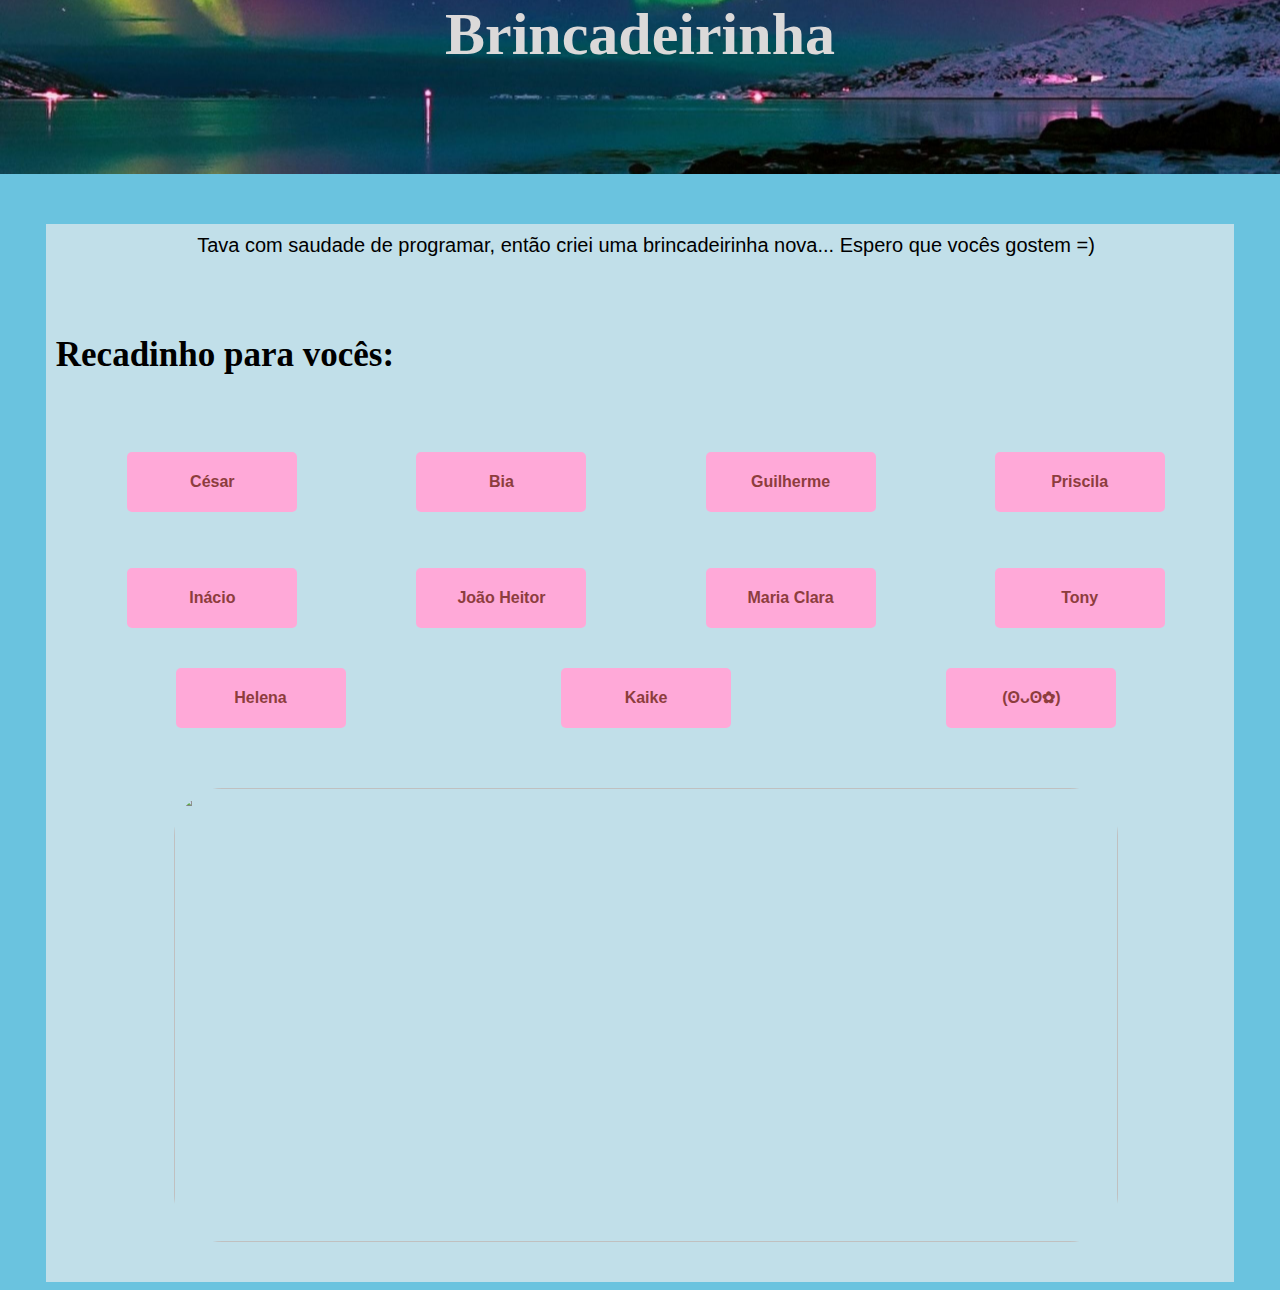
==== index.html @ 81052d8b "diad" ====
<!DOCTYPE html>
<html>
    <head>
        <meta charset="UTF-8"> 
        <title>Brincadeirinha</title>
        <link rel="stylesheet" href="Style.css">
        <link rel="sortcut icon" href="Smile.png" type="image/x-icon" />
    </head>
    <body>
        <header>
            <nav>
               <h5 id="topo"><strong>Brincadeirinha</strong></h5>
            </nav>
    </header>
    <main>
    <section id="informaçoes">
        <div id="informaçoes">Tava com saudade de programar, então criei uma brincadeirinha nova... Espero que vocês gostem =)</div></section>
        <br><br><br>
        <h1>Recadinho para vocês:</h1>  <br>
        <section>
        <ul>
        <h8><a href="Nomes/HTML/cesar.html">César</a> </h8>
        <h9><a href="Nomes/HTML/beatriz.html">Bia</a></h9>
        <h10></h9><a href="Nomes/HTML/guilherme.html">Guilherme</a></h10>
        <h11><a href="Nomes/HTML/priscila.html">Priscila</a></h11></ul>
        <ul2><h12><a href="Nomes/HTML/inazin.html">Inácio</a></h12>
        <h13><a href="Nomes/HTML/joaoh.html">João Heitor</a></h13>
        <h14><a href="Nomes/HTML/mariac.html">Maria Clara</a></h14>
        <h15><a href="Nomes/HTML/tony.html">Tony</a></h15></ul2>
        <ul3><h16><a href="Nomes/HTML/helena.html">Helena</a></h16>
        <h17><a href="Nomes/HTML/kaike.html">Kaike</a></h17>
        <h18><a href="Nomes/HTML/(ʘᴗʘ✿).html">(ʘᴗʘ✿)</a></h18></ul3>
    <img src="oi.png">
           <script src="Script.js"></script> 
        </main>
        </body>
---- Style.css ----
h3{
    font-size: 10px;
    color: black;
    font-family:Arial, Helvetica, sans-serif;
}
h2{
    font-size: 22px;
    color: rgb(0, 0, 0);
    font-family: cursive;
}
button{
    font-size: 20px;
    color: black;
    background-color: rgb(21, 226, 226);
    cursor: pointer;
    padding: 4px 15px;
    border: solid 1px #000b2b;
}
button:hover{
    color: white;
    background-color: thistle;
}
input{
    height: 25px;
    width: 200px;
    background-color: whitesmoke;
    border: black solid 1px;
}

label{
    font-size: 20px;
    color: black;
    font-family: Verdana, Geneva, Tahoma, sans-serif;
}
#taça{
    float: right;
    width: 400px;
    height: 300px;
    text-align: center;
    margin-top: -40px;
    margin-right: 40px;
    border-radius: 3em;
}
section{
    margin-left: 12px;
}
#informaçoes{
    font-size: 20px;
    font-family: Verdana, Geneva, Tahoma, sans-serif;
    text-align: center;
}
h1{
    font-size: 35px;
    font-family: fantasy;
}
header{
    background-image: url("Aurora\ boreal.jpeg");
    background-size: cover;
    background-repeat: no-repeat;
    background-position: center;
    margin-left: -8px;
    margin-right: -8px;
    margin-top: -100px;
    margin-bottom: 50px;
    padding-bottom: 5px;
}
h5{
        text-align: center;
        font-size: 60px;
        color:rgb(219, 217, 217);
        font-family:fantasy;
}
body{
    background-color: rgb(106, 195, 223);
}
main{
    background-color: rgb(193, 223, 233);
    margin-left: 1cm;
    margin-right: 1cm;
    padding: 10px;
}
a{
    display: block;
    width: 160px;
    height: 40px;
    line-height: 40px;
    padding: 10px 5px;
    margin: 20px;
    background-color:rgb(255, 169, 216);
    color: rgb(141, 61, 61);
    border-radius: 5px;
    text-decoration: none;
    text-align: center;
    font-weight: bold;
    font-family: Arial;
    text-decoration:none;
    text-decoration-color: aquamarine;
}
ul{
    box-sizing: border-box;
    padding: 0;
    list-style-type: none;
    width: 100%;
    display: flex;
    flex-direction: row;
    justify-content: space-around;
    font-family: Arial, Helvetica, sans-serif;
}
ul2{
    box-sizing: border-box;
    padding: 0;
    list-style-type: none;
    width: 100%;
    display: flex;
    flex-direction: row;
    justify-content: space-around;
    font-family: Arial, Helvetica, sans-serif;
}
ul3{
    box-sizing: border-box;
    padding: 0;
    list-style-type: none;
    width: 100%;
    display: flex;
    flex-direction: row;
    justify-content: space-around;
    font-family: Arial, Helvetica, sans-serif;
}
img{ 
    width: 25cm;
    height: 12cm;
    display: flex;
    margin-left: auto;
    margin-right: auto; 
    margin-bottom: 30px;
    margin-top: 40px;
    border-radius: 3em;
}
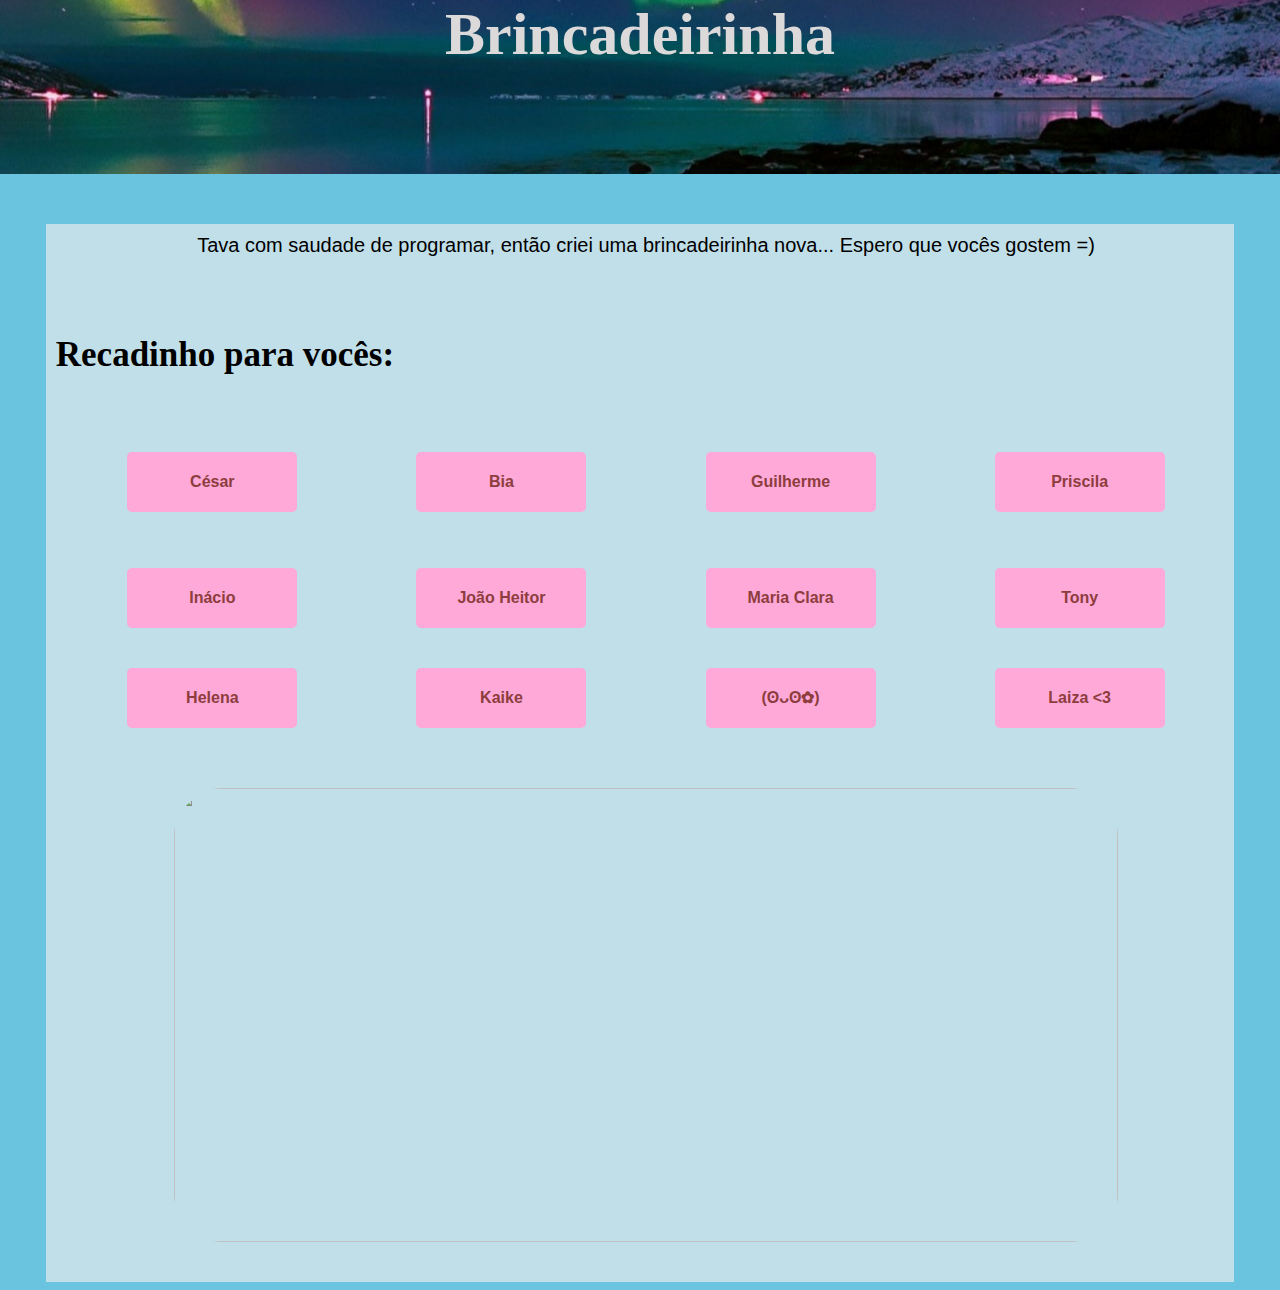
==== commit ddb69249: "opa" ====
--- a/index.html
+++ b/index.html
@@ -29,7 +29,8 @@
         <h15><a href="Nomes/HTML/tony.html">Tony</a></h15></ul2>
         <ul3><h16><a href="Nomes/HTML/helena.html">Helena</a></h16>
         <h17><a href="Nomes/HTML/kaike.html">Kaike</a></h17>
-        <h18><a href="Nomes/HTML/(ʘᴗʘ✿).html">(ʘᴗʘ✿)</a></h18></ul3>
+        <h18><a href="Nomes/HTML/(ʘᴗʘ✿).html">(ʘᴗʘ✿)</a></h18>
+        <h19><a href="Nomes/HTML/Laiza ;).html">Laiza <3</a></h19></ul3>
     <img src="oi.png">
            <script src="Script.js"></script> 
         </main>
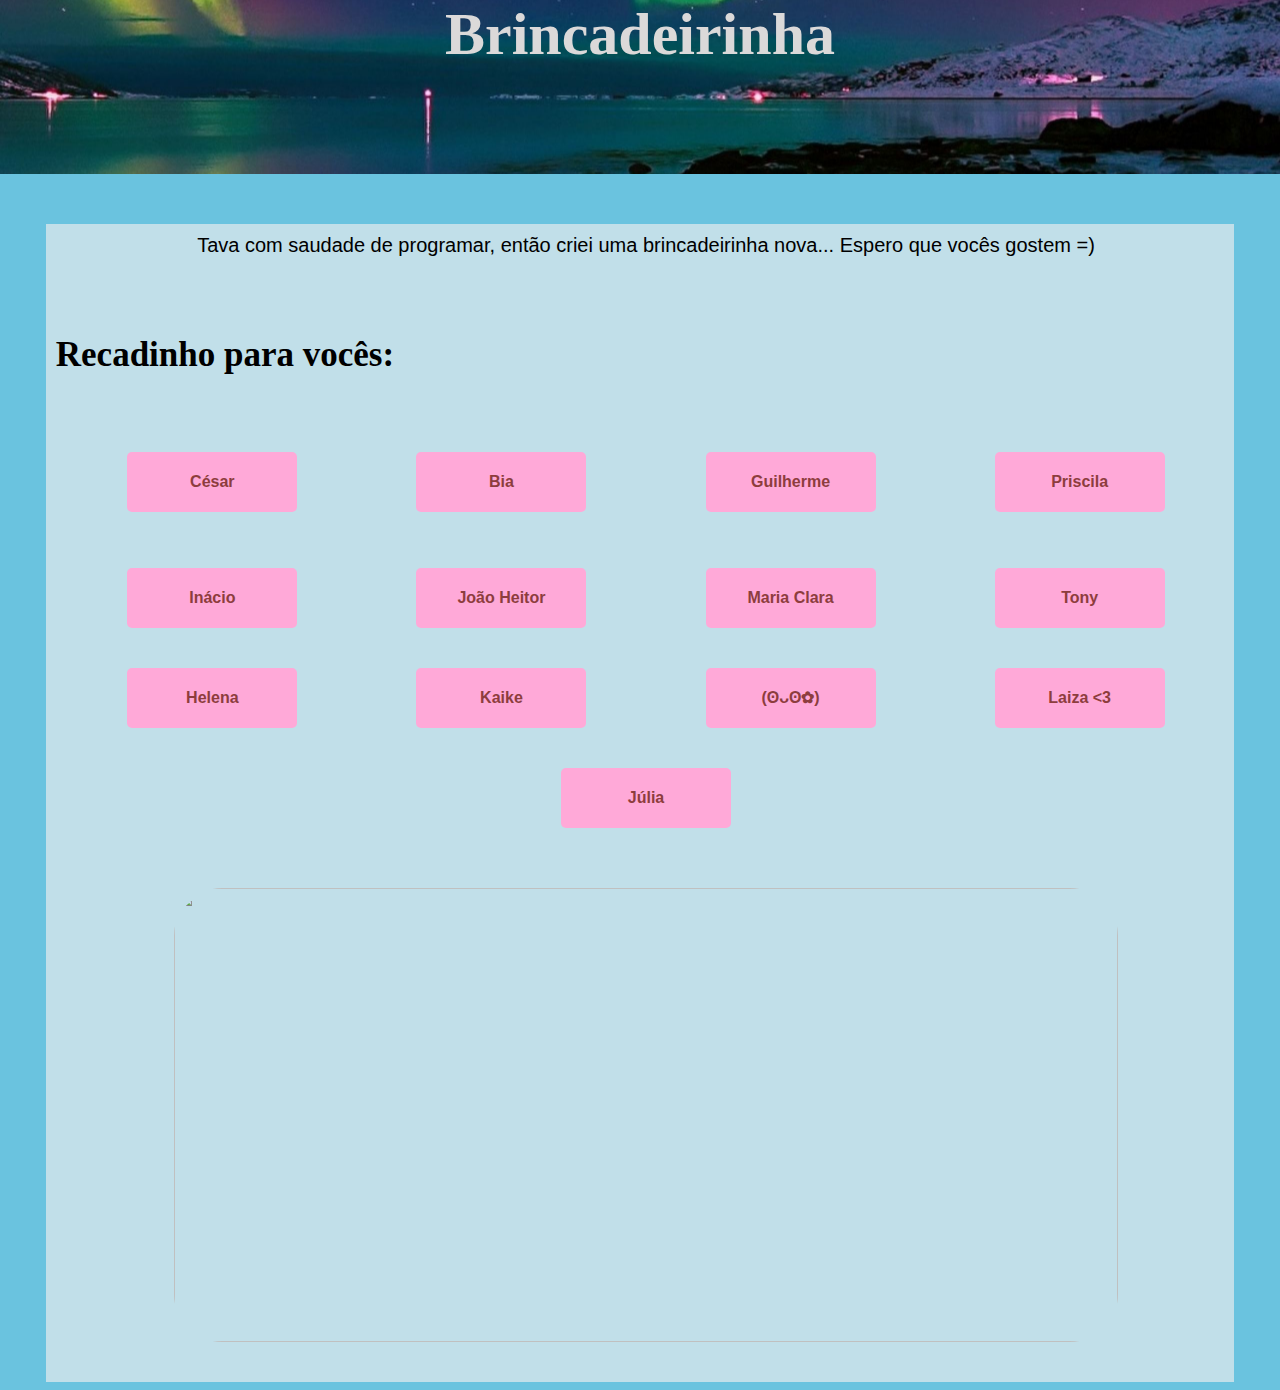
==== commit bd7162a7: "juia" ====
--- a/index.html
+++ b/index.html
@@ -31,6 +31,8 @@
         <h17><a href="Nomes/HTML/kaike.html">Kaike</a></h17>
         <h18><a href="Nomes/HTML/(ʘᴗʘ✿).html">(ʘᴗʘ✿)</a></h18>
         <h19><a href="Nomes/HTML/Laiza ;).html">Laiza <3</a></h19></ul3>
+        <ul4><h19><a href="Nomes/HTML/Julia.html">Júlia</a></h19></ul4>
+        
     <img src="oi.png">
            <script src="Script.js"></script> 
         </main>
--- a/Style.css
+++ b/Style.css
@@ -126,6 +126,16 @@
     justify-content: space-around;
     font-family: Arial, Helvetica, sans-serif;
 }
+ul4{
+    box-sizing: border-box;
+    padding: 0;
+    list-style-type: none;
+    width: 100%;
+    display: flex;
+    flex-direction: row;
+    justify-content: space-around;
+    font-family: Arial, Helvetica, sans-serif;
+}
 img{ 
     width: 25cm;
     height: 12cm;
